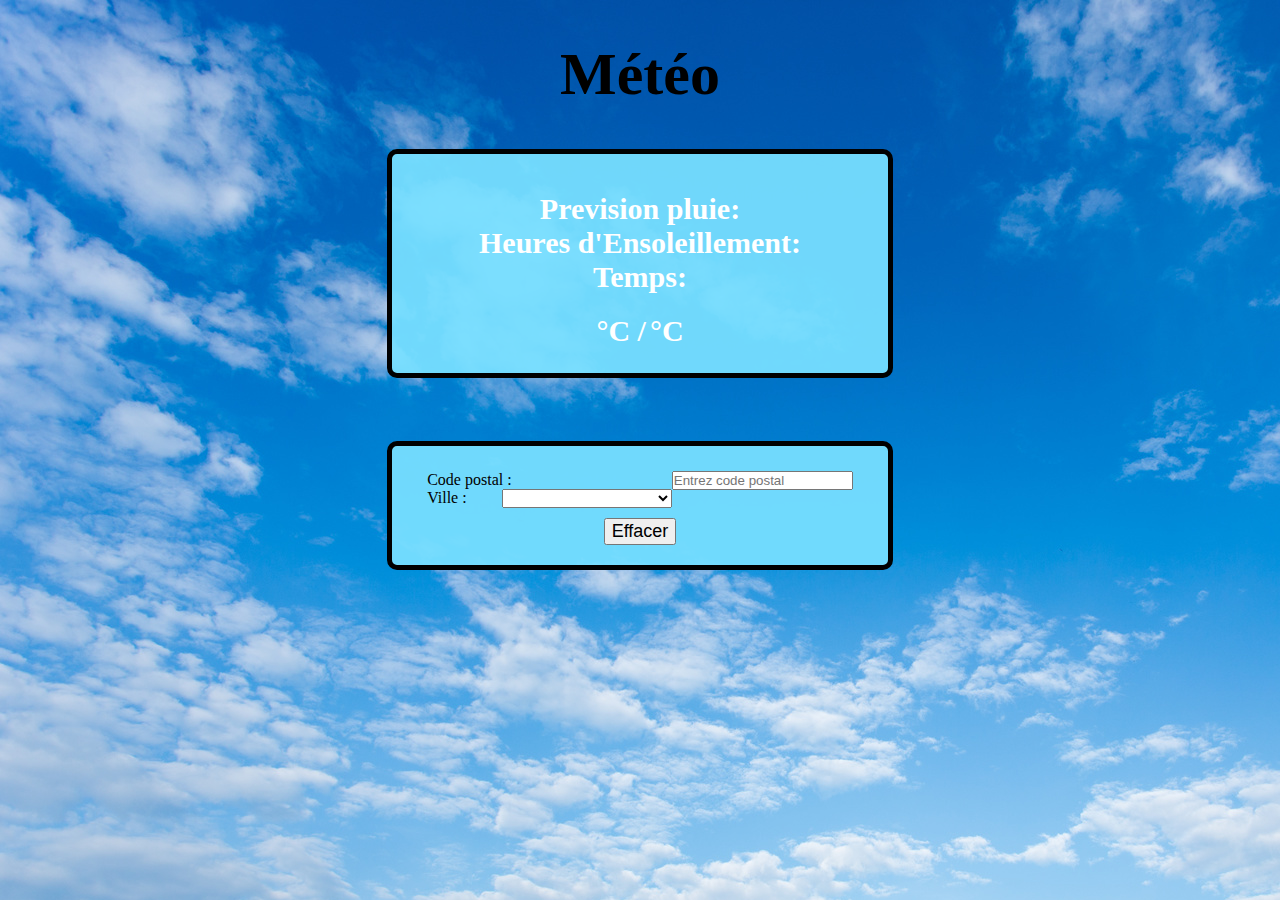
==== index.html @ a7bf33a7 "Corrections mineures html" ====
<!DOCTYPE html>
<!--Langue déclaré en français pour spécifier le contenu textuel-->
<html lang="fr">

<head>
    <!--Permet de mettre les caractères-->
    <meta charset="UTF-8">
    <meta name="viewport" content="width=device-width, initial-scale=1.0">


    <link rel="stylesheet" href="./Stylesheet/style.css" />

    <title>Instant Weather</title>
</head>

<body>

    <!--Balise pour le titre de la page-->
    <header>
        <h1>Météo</h1>
    </header>
    <!--Balise Section pour l'affichage météo-->
    <section id = "affichageMeteo">


        <h2 id="insee"> </h2>
        <!--Element division qui permet d'afficher la prévision de la pluie et les heures d'ensoleillement-->
        <div id="previsionPluie" class ="positionInfoMeteo">
            <p> Prevision pluie: </p>
            <p id="pluie"> </p> <br>
            <p> Heures d'Ensoleillement: </p>
            <p id="heuresSoleil"> </p><br>
            <p>Temps:</p> 
            <p id ="temps"> </p>
         </div>

         <!--Element division qui permet d'afficher les temperatures min et max-->
        <div id = "temperature" class="positionInfoMeteo">
            
            <p id="tmin"> </p>
            <p>°C /</p>
            <p id="tmax"> </p>
            <p>°C</p>
        </div>
    </section>

    
    <!--Balise Section pour le code postal et la ville-->
    <section id = "boiteEntrees">
    <form>
        <!--Element division pour afficher le code postal-->
        <div class="codepostal">
            <label for = "codePostalForm">Code postal :</label>
            <input type="text"  id = "codePostalForm" placeholder="Entrez code postal">
        </div>
        <!--Element division pour l'affichage de la ville par un déroulement de listes-->
        <div class="ville">
            <label for = "listeVilles">Ville : </label>
            <select id="listeVilles">
                <option value="none"></option>
            </select>
        </div>
        <!--Element division pour valider un choix de ville ou pour effacer les informations de la météo à l'écran de la ville qu'on avait choisi précédemment-->
        <div class="bouton">
            <button id="boutonEffacer">Effacer</button>
        </div>
    </form>
</section>
        <!--Lien pour le JS-->
      <script src="Script/script.js"></script>

</body>

</html>
---- Stylesheet/style.css ----
h1, .bouton{
    text-align: center;
}

h1
{
    font-size: 60px;
}

h2
{
    color: white;
    text-shadow: 2px 2px #000000;
    font-size:45px;
    text-align: center;
}

.boiteResultats
{
    margin-right:40%;
    margin-left:35%;
}

input, select{
    float :right;
    padding: 0%;
    min-width: 170px;
}

.elementForm
{
    margin-bottom: 10px;
}

p{
    display: inline;
    text-align: center;
}

#affichageMeteo p{
    color: white;
    font-size:30px;
    font-weight:bolder;
    display: inline;
    text-align: center;
}

#affichageMeteo{
   text-align: center;
   height:min-content;
   padding-bottom: 25px;
   border: black solid 5px;
   border-radius: 10px;
   margin-left: 30%;
   margin-right: 30%;
}

#boiteEntrees
{
    border-radius: 10px;
    border: black solid 5px;
    padding: 25px 20px 20px 20px;
    margin-left: 30%;
    margin-right: 30%;
    margin-top: 5%;
    margin-bottom: 5%;
}

#boiteEntrees, #affichageMeteo
{
   background-color: rgba(119, 223, 255, 0.938);
}

#previsionPluie{
    margin-bottom: 20px;
}

.entree{
    color: black;
    font-size:20px;
    font-weight:normal;
}

form{
    padding-left: 15px;
    padding-right: 15px;
}

button
{
    color: black;
    font-size:18px;
    margin-top: 10px;
    margin-left: 15px;
    margin-right: 15px;
}
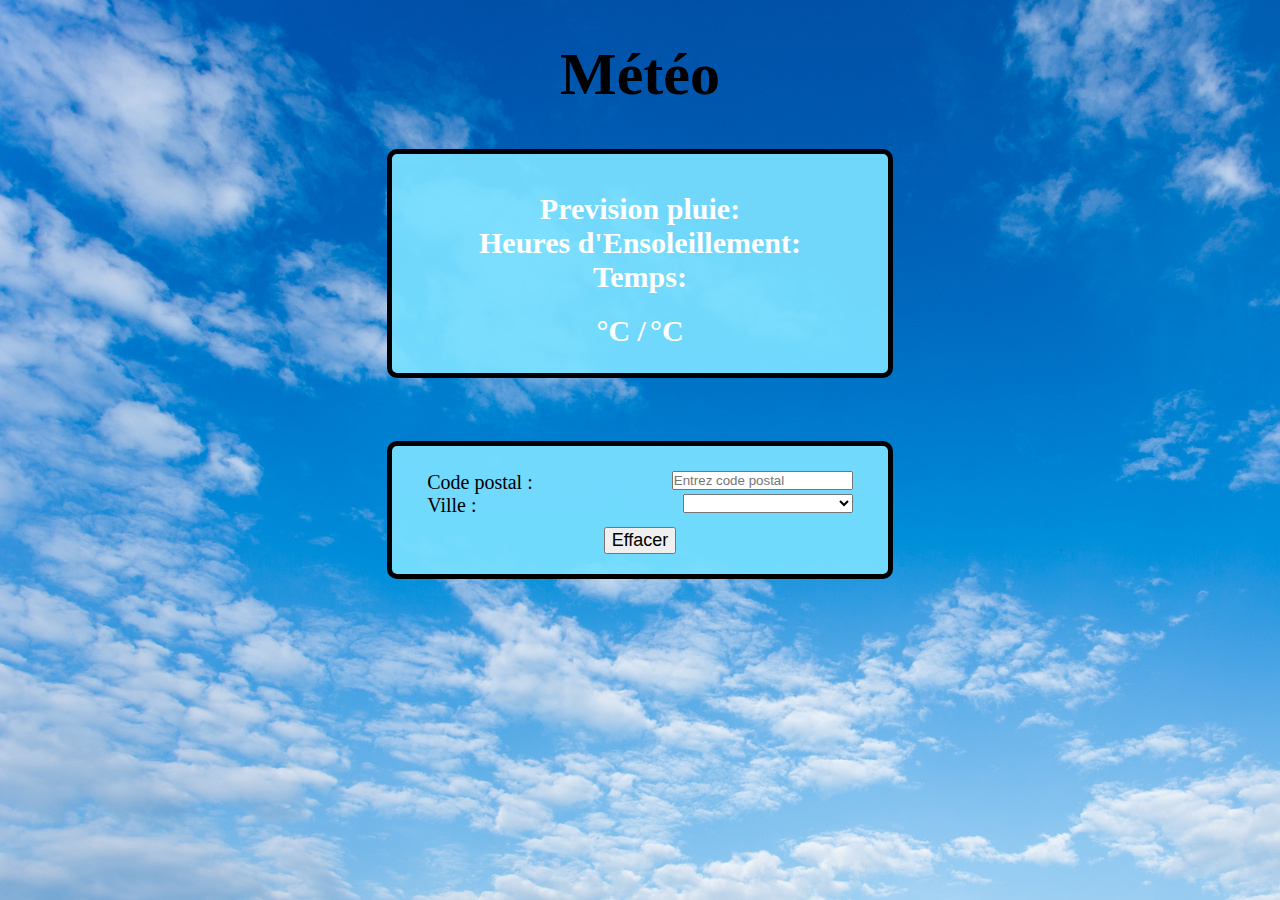
==== commit 4c740b1e: "ajout mineur html css 2" ====
--- a/index.html
+++ b/index.html
@@ -49,12 +49,12 @@
     <section id = "boiteEntrees">
     <form>
         <!--Element division pour afficher le code postal-->
-        <div class="codepostal">
+        <div class="codepostal entree">
             <label for = "codePostalForm">Code postal :</label>
             <input type="text"  id = "codePostalForm" placeholder="Entrez code postal">
         </div>
         <!--Element division pour l'affichage de la ville par un déroulement de listes-->
-        <div class="ville">
+        <div class="ville entree">
             <label for = "listeVilles">Ville : </label>
             <select id="listeVilles">
                 <option value="none"></option>
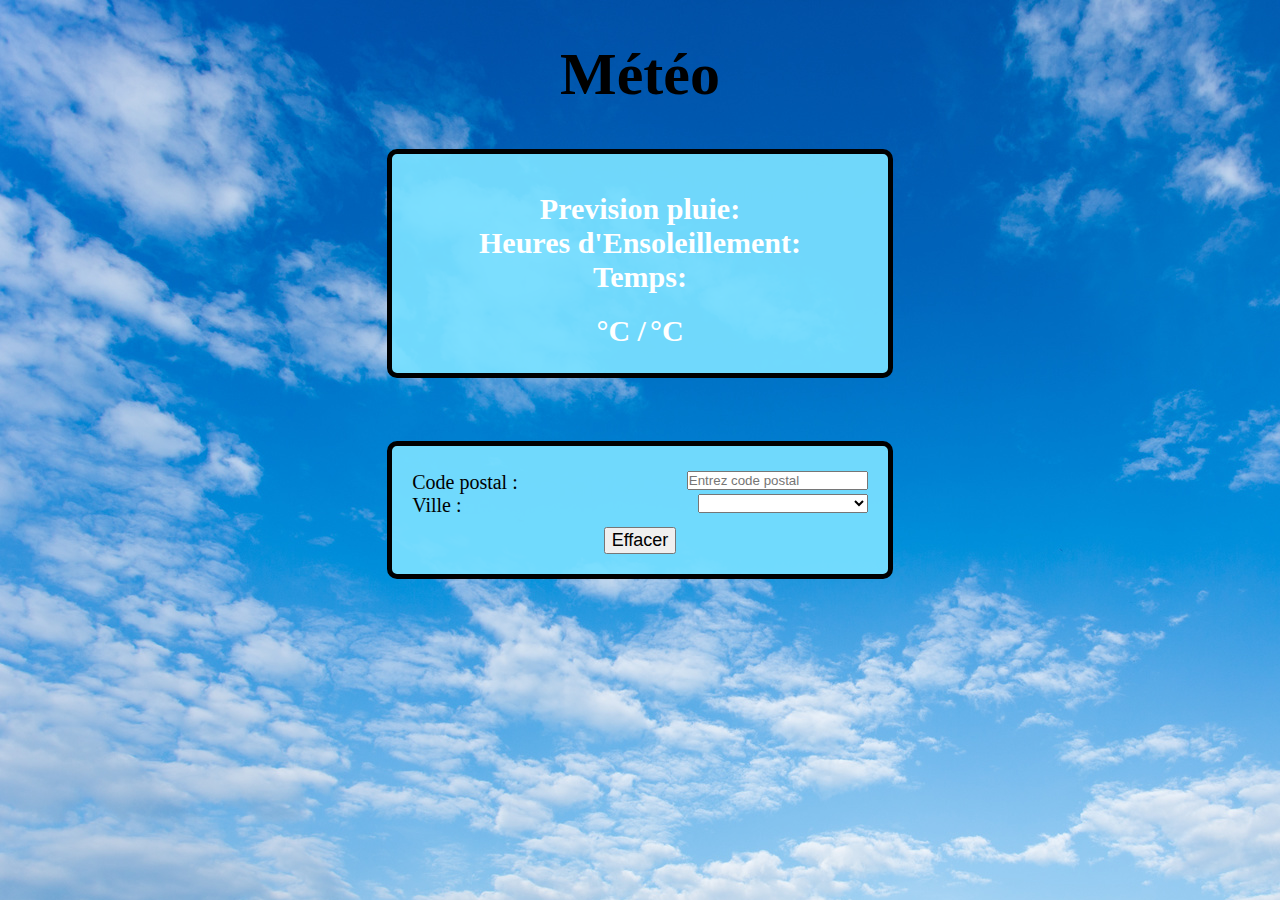
==== commit 51d2623d: "logs retirés" ====
--- a/index.html
+++ b/index.html
@@ -47,7 +47,6 @@
     
     <!--Balise Section pour le code postal et la ville-->
     <section id = "boiteEntrees">
-    <form>
         <!--Element division pour afficher le code postal-->
         <div class="codepostal entree">
             <label for = "codePostalForm">Code postal :</label>
@@ -64,7 +63,6 @@
         <div class="bouton">
             <button id="boutonEffacer">Effacer</button>
         </div>
-    </form>
 </section>
         <!--Lien pour le JS-->
       <script src="Script/script.js"></script>
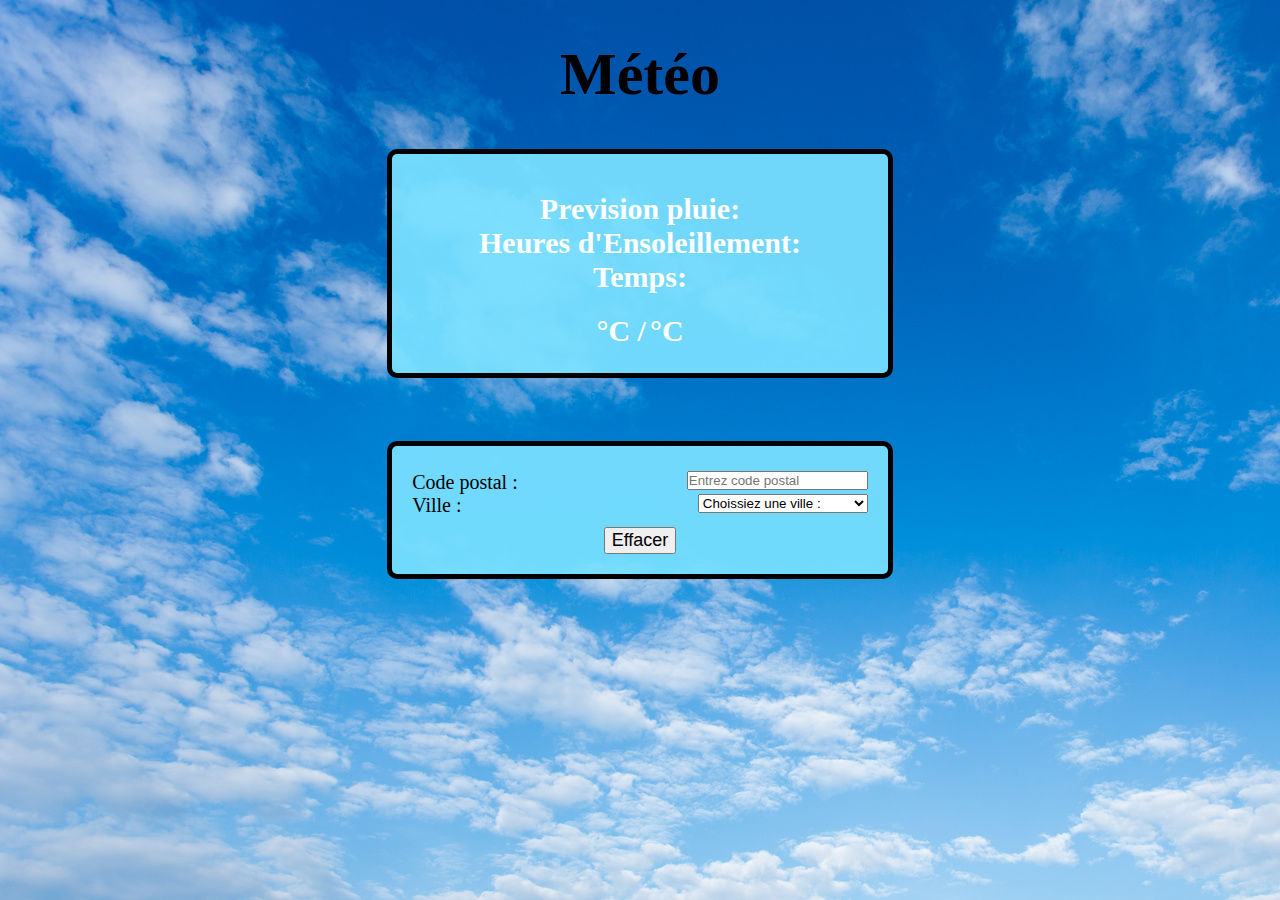
==== commit 2de3d0a8: "Modif de la page HTML pour être conforme au W3C et correction pour l'identation" ====
--- a/index.html
+++ b/index.html
@@ -20,23 +20,23 @@
         <h1>Météo</h1>
     </header>
     <!--Balise Section pour l'affichage météo-->
-    <section id = "affichageMeteo">
+    <section id="affichageMeteo">
 
 
         <h2 id="insee"> </h2>
         <!--Element division qui permet d'afficher la prévision de la pluie et les heures d'ensoleillement-->
-        <div id="previsionPluie" class ="positionInfoMeteo">
+        <div id="previsionPluie" class="positionInfoMeteo">
             <p> Prevision pluie: </p>
             <p id="pluie"> </p> <br>
             <p> Heures d'Ensoleillement: </p>
             <p id="heuresSoleil"> </p><br>
-            <p>Temps:</p> 
-            <p id ="temps"> </p>
-         </div>
+            <p>Temps:</p>
+            <p id="temps"> </p>
+        </div>
 
-         <!--Element division qui permet d'afficher les temperatures min et max-->
-        <div id = "temperature" class="positionInfoMeteo">
-            
+        <!--Element division qui permet d'afficher les temperatures min et max-->
+        <div id="temperature" class="positionInfoMeteo">
+
             <p id="tmin"> </p>
             <p>°C /</p>
             <p id="tmax"> </p>
@@ -44,28 +44,28 @@
         </div>
     </section>
 
-    
+
     <!--Balise Section pour le code postal et la ville-->
-    <section id = "boiteEntrees">
+    <section id="boiteEntrees">
         <!--Element division pour afficher le code postal-->
         <div class="codepostal entree">
-            <label for = "codePostalForm">Code postal :</label>
-            <input type="text"  id = "codePostalForm" placeholder="Entrez code postal">
+            <label for="codePostalForm">Code postal :</label>
+            <input type="text" id="codePostalForm" placeholder="Entrez code postal">
         </div>
         <!--Element division pour l'affichage de la ville par un déroulement de listes-->
         <div class="ville entree">
-            <label for = "listeVilles">Ville : </label>
+            <label for="listeVilles">Ville : </label>
             <select id="listeVilles">
-                <option value="none"></option>
+                <option value="none">Choissiez une ville :</option>
             </select>
         </div>
         <!--Element division pour valider un choix de ville ou pour effacer les informations de la météo à l'écran de la ville qu'on avait choisi précédemment-->
         <div class="bouton">
             <button id="boutonEffacer">Effacer</button>
         </div>
-</section>
-        <!--Lien pour le JS-->
-      <script src="Script/script.js"></script>
+    </section>
+    <!--Lien pour le JS-->
+    <script src="Script/script.js"></script>
 
 </body>
 
--- a/Stylesheet/style.css
+++ b/Stylesheet/style.css
@@ -1,62 +1,59 @@
-h1, .bouton{
+h1,
+.bouton {
     text-align: center;
 }
 
-h1
-{
+h1 {
     font-size: 60px;
 }
 
-h2
-{
+h2 {
     color: white;
     text-shadow: 2px 2px #000000;
-    font-size:45px;
+    font-size: 45px;
     text-align: center;
 }
 
-.boiteResultats
-{
-    margin-right:40%;
-    margin-left:35%;
+.boiteResultats {
+    margin-right: 40%;
+    margin-left: 35%;
 }
 
-input, select{
-    float :right;
+input,
+select {
+    float: right;
     padding: 0%;
     min-width: 170px;
 }
 
-.elementForm
-{
+.elementForm {
     margin-bottom: 10px;
 }
 
-p{
+p {
     display: inline;
     text-align: center;
 }
 
-#affichageMeteo p{
+#affichageMeteo p {
     color: white;
-    font-size:30px;
-    font-weight:bolder;
+    font-size: 30px;
+    font-weight: bolder;
     display: inline;
     text-align: center;
 }
 
-#affichageMeteo{
-   text-align: center;
-   height:min-content;
-   padding-bottom: 25px;
-   border: black solid 5px;
-   border-radius: 10px;
-   margin-left: 30%;
-   margin-right: 30%;
+#affichageMeteo {
+    text-align: center;
+    height: min-content;
+    padding-bottom: 25px;
+    border: black solid 5px;
+    border-radius: 10px;
+    margin-left: 30%;
+    margin-right: 30%;
 }
 
-#boiteEntrees
-{
+#boiteEntrees {
     border-radius: 10px;
     border: black solid 5px;
     padding: 25px 20px 20px 20px;
@@ -66,30 +63,29 @@
     margin-bottom: 5%;
 }
 
-#boiteEntrees, #affichageMeteo
-{
-   background-color: rgba(119, 223, 255, 0.938);
+#boiteEntrees,
+#affichageMeteo {
+    background-color: rgba(119, 223, 255, 0.938);
 }
 
-#previsionPluie{
+#previsionPluie {
     margin-bottom: 20px;
 }
 
-.entree{
+.entree {
     color: black;
-    font-size:20px;
-    font-weight:normal;
+    font-size: 20px;
+    font-weight: normal;
 }
 
-form{
+form {
     padding-left: 15px;
     padding-right: 15px;
 }
 
-button
-{
+button {
     color: black;
-    font-size:18px;
+    font-size: 18px;
     margin-top: 10px;
     margin-left: 15px;
     margin-right: 15px;
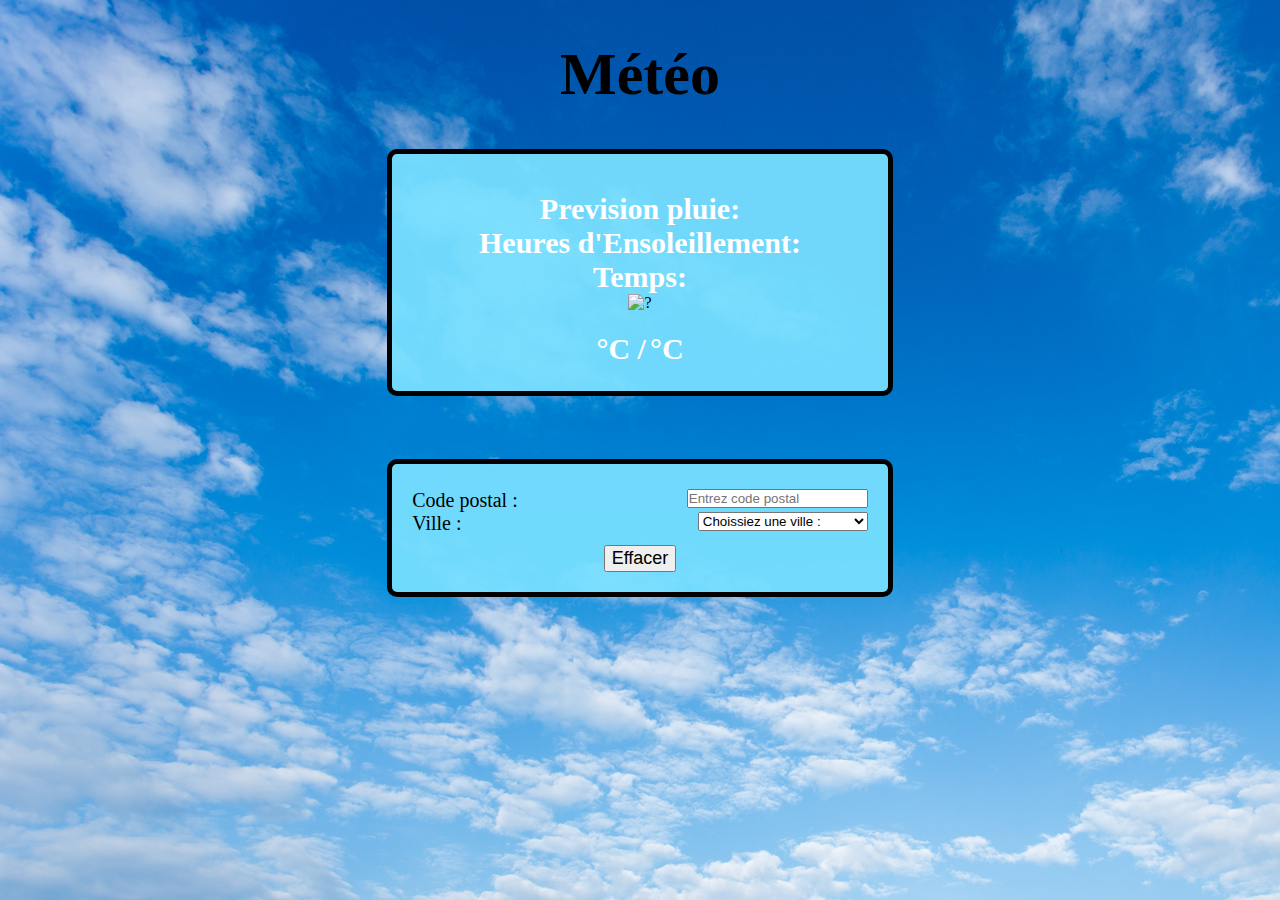
==== commit 5de327be: "Ajout des icônes du temps de météo" ====
--- a/index.html
+++ b/index.html
@@ -31,7 +31,8 @@
             <p> Heures d'Ensoleillement: </p>
             <p id="heuresSoleil"> </p><br>
             <p>Temps:</p>
-            <p id="temps"> </p>
+            <p id="temps"> </p> <br>
+            <img id ="iconeTemps" alt="?" width="100" height="100">
         </div>
 
         <!--Element division qui permet d'afficher les temperatures min et max-->
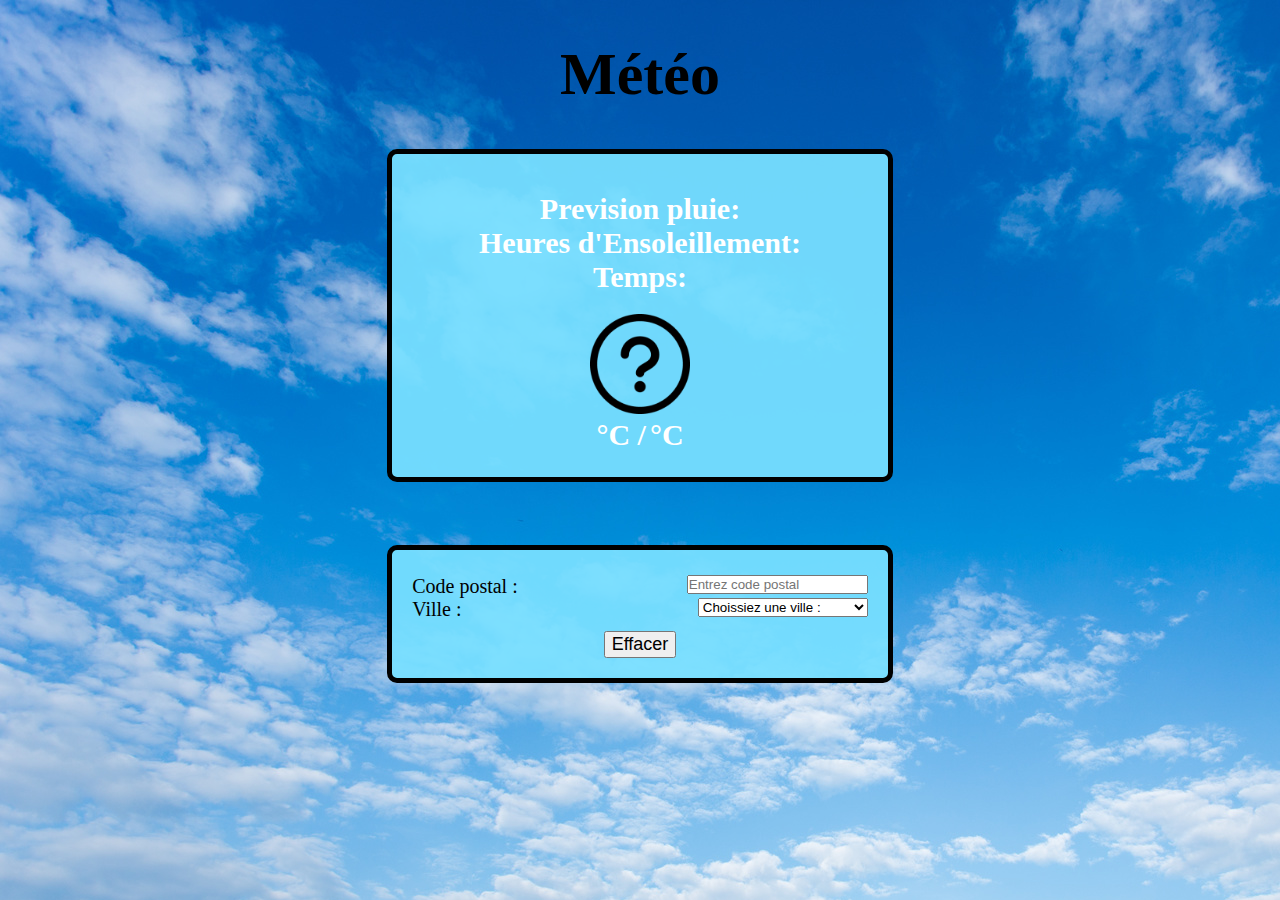
==== commit a3b3e46a: "Ajout de l'icône sans donnée" ====
--- a/index.html
+++ b/index.html
@@ -32,9 +32,10 @@
             <p id="heuresSoleil"> </p><br>
             <p>Temps:</p>
             <p id="temps"> </p> <br>
-            <img id ="iconeTemps" alt="?" width="100" height="100">
         </div>
-
+        <div class="positionInfoMeteo">
+            <img id ="iconeTemps" alt="?" width="100" height="100" src="./IconesMeteo/sansdonnee.png">
+        </div>
         <!--Element division qui permet d'afficher les temperatures min et max-->
         <div id="temperature" class="positionInfoMeteo">
 
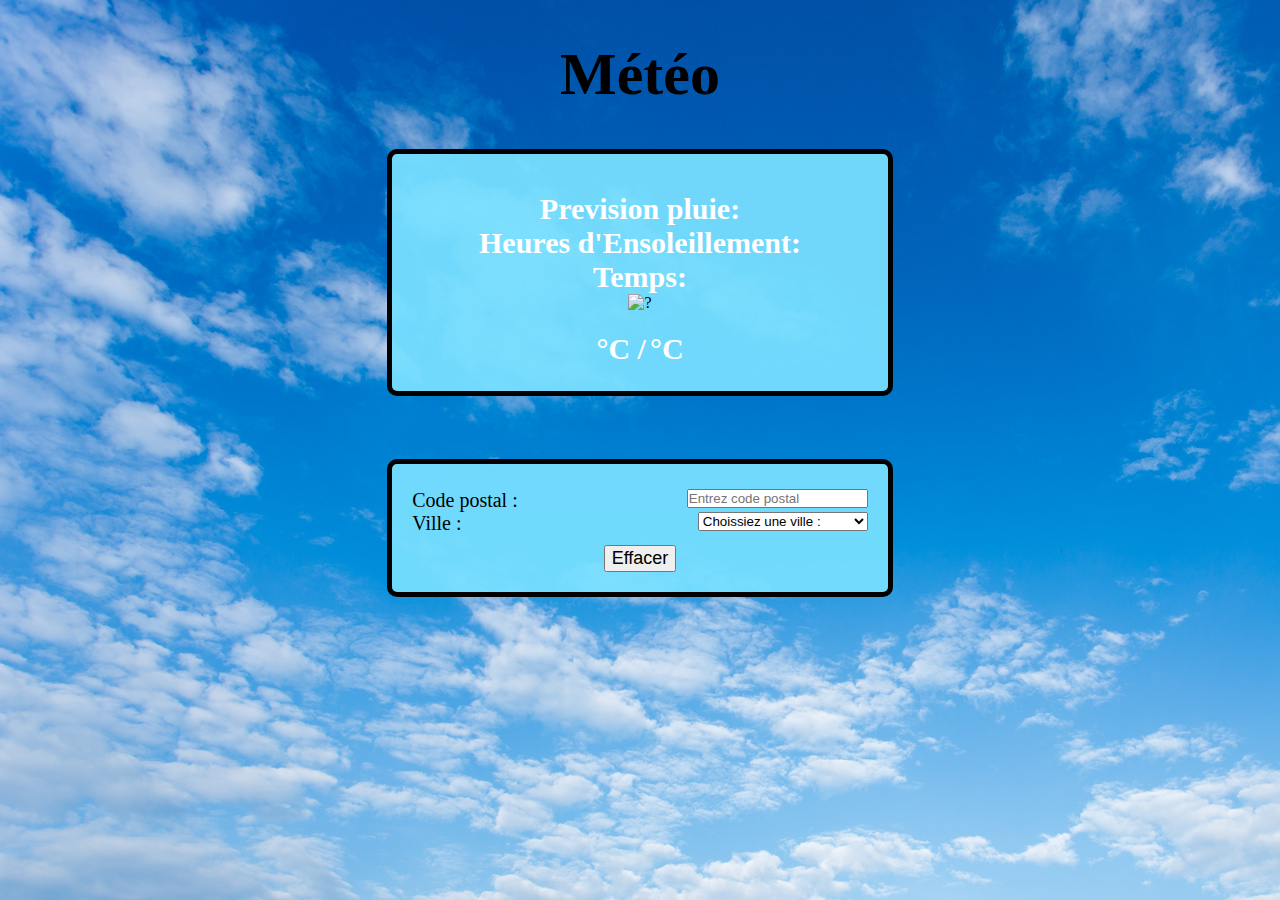
==== commit 0ae48a8b: "Ajout d'un attribut src afin que la page puisse être conforme au W3C" ====
--- a/index.html
+++ b/index.html
@@ -32,10 +32,9 @@
             <p id="heuresSoleil"> </p><br>
             <p>Temps:</p>
             <p id="temps"> </p> <br>
+            <img id ="iconeTemps" alt="?" width="100" height="100" src ="./IconesMeteo">
         </div>
-        <div class="positionInfoMeteo">
-            <img id ="iconeTemps" alt="?" width="100" height="100" src="./IconesMeteo/sansdonnee.png">
-        </div>
+
         <!--Element division qui permet d'afficher les temperatures min et max-->
         <div id="temperature" class="positionInfoMeteo">
 
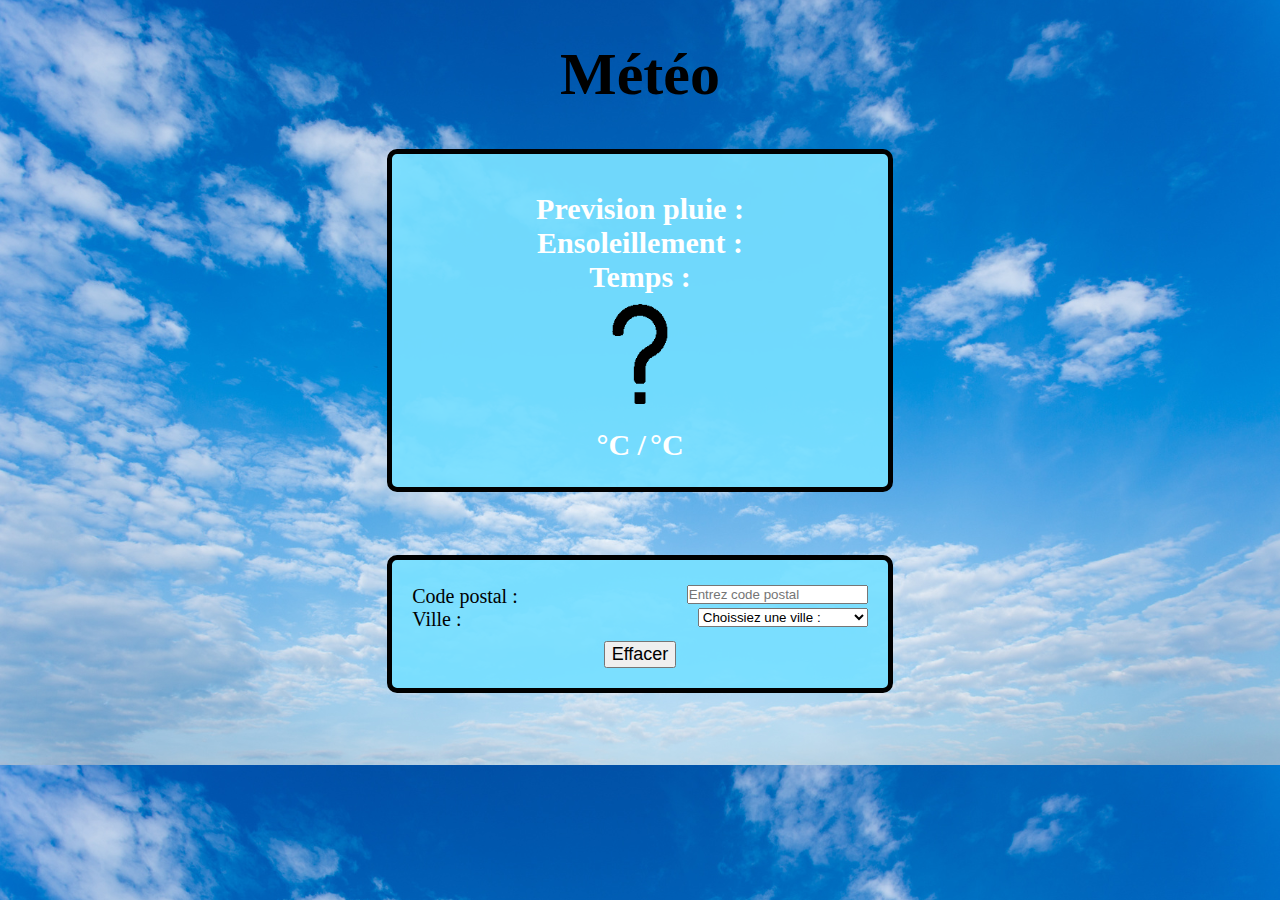
==== commit aac9fa94: "+hSoleil, +Chgmt img de fond, + JDoc" ====
--- a/index.html
+++ b/index.html
@@ -26,13 +26,13 @@
         <h2 id="insee"> </h2>
         <!--Element division qui permet d'afficher la prévision de la pluie et les heures d'ensoleillement-->
         <div id="previsionPluie" class="positionInfoMeteo">
-            <p> Prevision pluie: </p>
+            <p> Prevision pluie : </p>
             <p id="pluie"> </p> <br>
-            <p> Heures d'Ensoleillement: </p>
+            <p> Ensoleillement : </p>
             <p id="heuresSoleil"> </p><br>
-            <p>Temps:</p>
+            <p>Temps :</p>
             <p id="temps"> </p> <br>
-            <img id ="iconeTemps" alt="?" width="100" height="100" src ="./IconesMeteo">
+            <img id ="iconeTemps" alt="?" width="100" height="100" src ="./IconesMeteo/neutre.png">
         </div>
 
         <!--Element division qui permet d'afficher les temperatures min et max-->
--- a/Stylesheet/style.css
+++ b/Stylesheet/style.css
@@ -89,4 +89,8 @@
     margin-top: 10px;
     margin-left: 15px;
     margin-right: 15px;
+}
+
+img{
+    margin-top: 10px;
 }